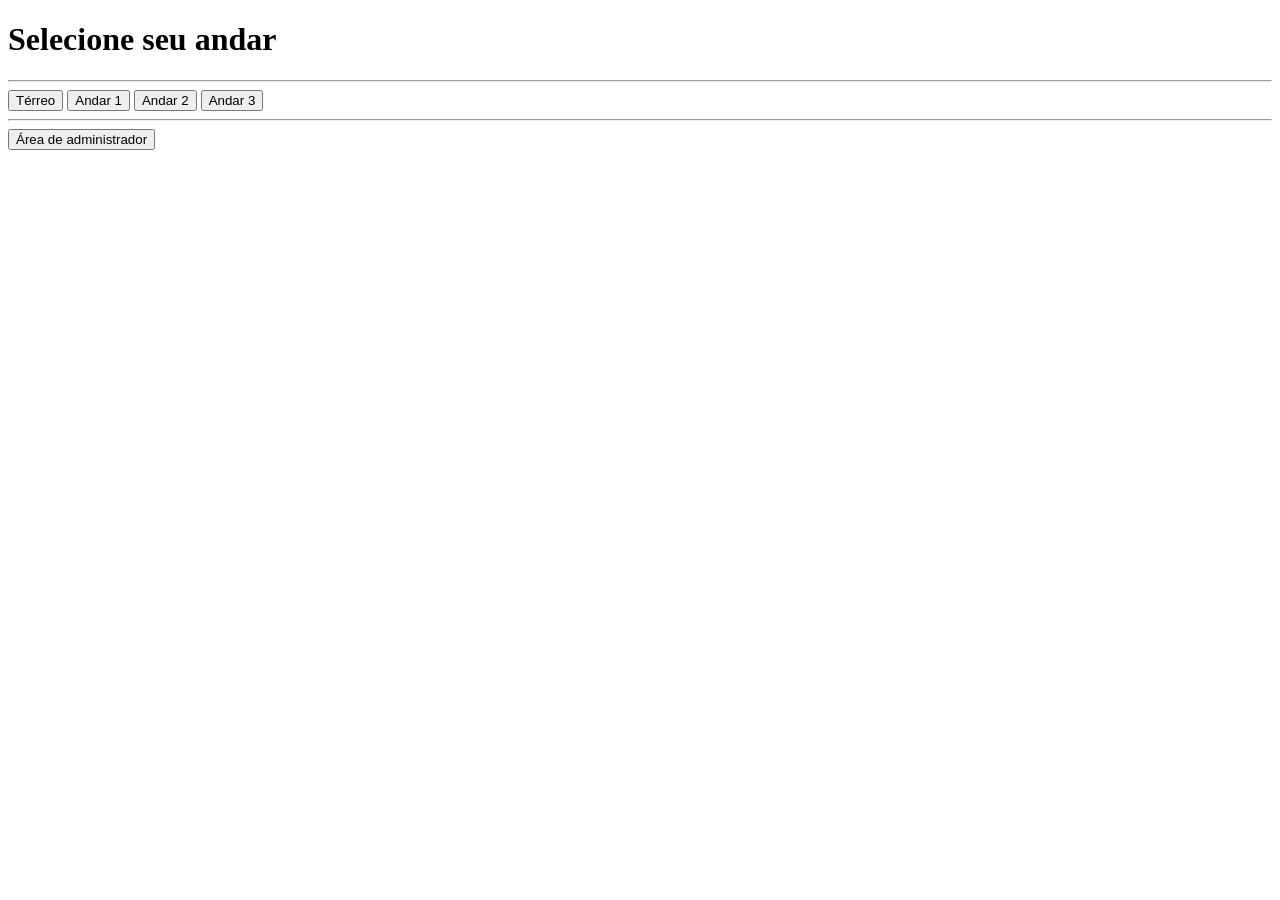
==== index.html @ 7b8b6919 "inicio de projeto" ====
<!DOCTYPE html>
<html lang="en">
<head>
    <meta charset="UTF-8">
    <meta name="viewport" content="width=device-width, initial-scale=1.0">
    <title>Document</title>
</head>
<body>
    <h1>Selecione seu andar</h1><hr>
    <a href=""><button>Térreo</button></a>
    <a href=""><button>Andar 1</button></a>
    <a href=""><button>Andar 2</button></a>
    <a href=""><button>Andar 3</button></a><hr>
    <a href=""><button>Área de administrador</button></a>
</body>
</html>
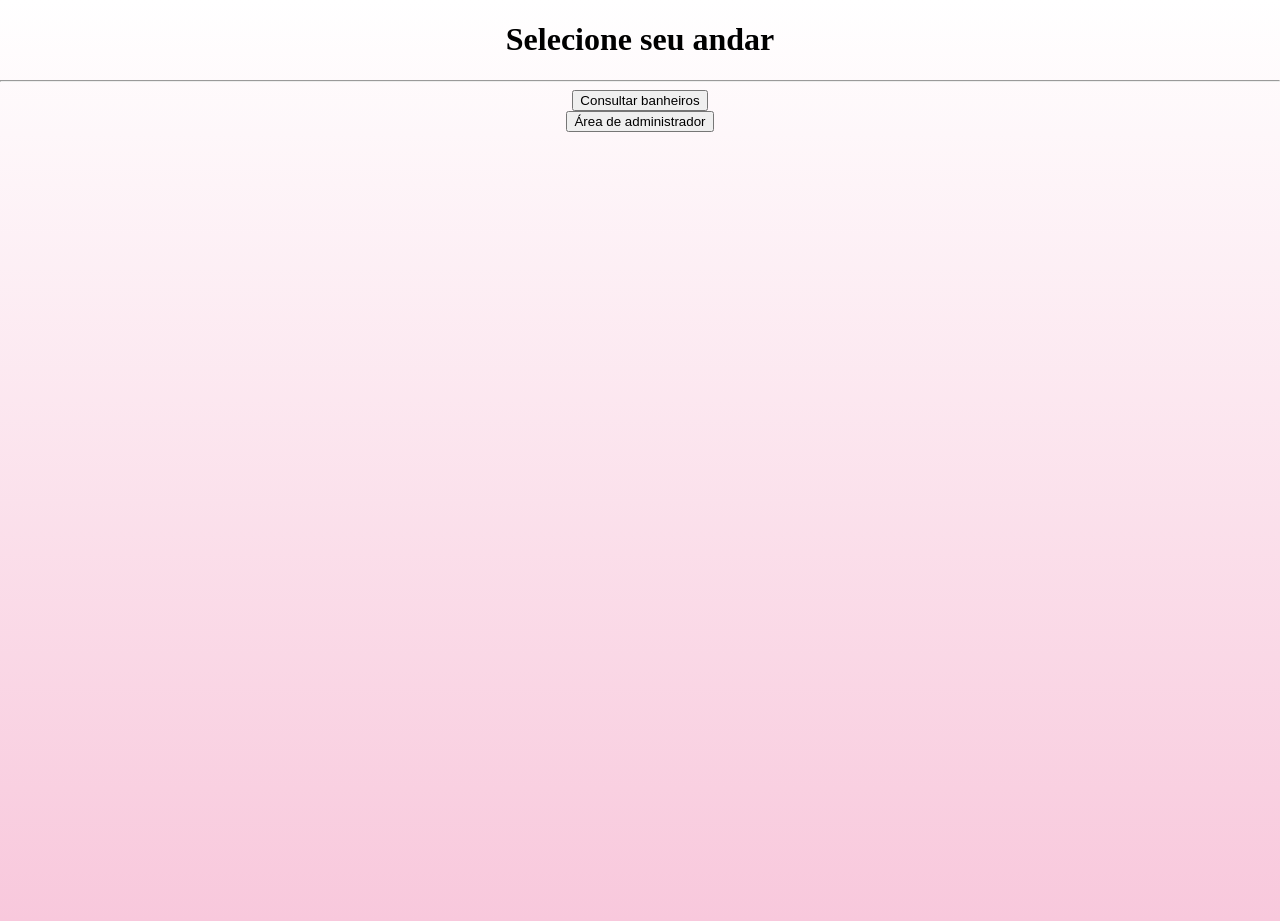
==== commit 2db94495: "telas de usuario e administrador" ====
--- a/index.html
+++ b/index.html
@@ -4,13 +4,11 @@
     <meta charset="UTF-8">
     <meta name="viewport" content="width=device-width, initial-scale=1.0">
     <title>Document</title>
+    <link rel="stylesheet" href="style.css">
 </head>
 <body>
     <h1>Selecione seu andar</h1><hr>
-    <a href=""><button>Térreo</button></a>
-    <a href=""><button>Andar 1</button></a>
-    <a href=""><button>Andar 2</button></a>
-    <a href=""><button>Andar 3</button></a><hr>
-    <a href=""><button>Área de administrador</button></a>
+    <a href="usuario/user_painel.php"><button>Consultar banheiros</button></a><br>
+    <a href="admin/admin_login.html"><button>Área de administrador</button></a>
 </body>
 </html>
--- a/style.css
+++ b/style.css
@@ -0,0 +1,13 @@
+body {
+    margin: 0;
+    min-height: 100vh;
+    background: linear-gradient(
+        to bottom,
+        #ffffff 0%,
+        #f8c8dc 100%
+    );
+    text-align: center;
+    font-size: medium;
+    
+
+}
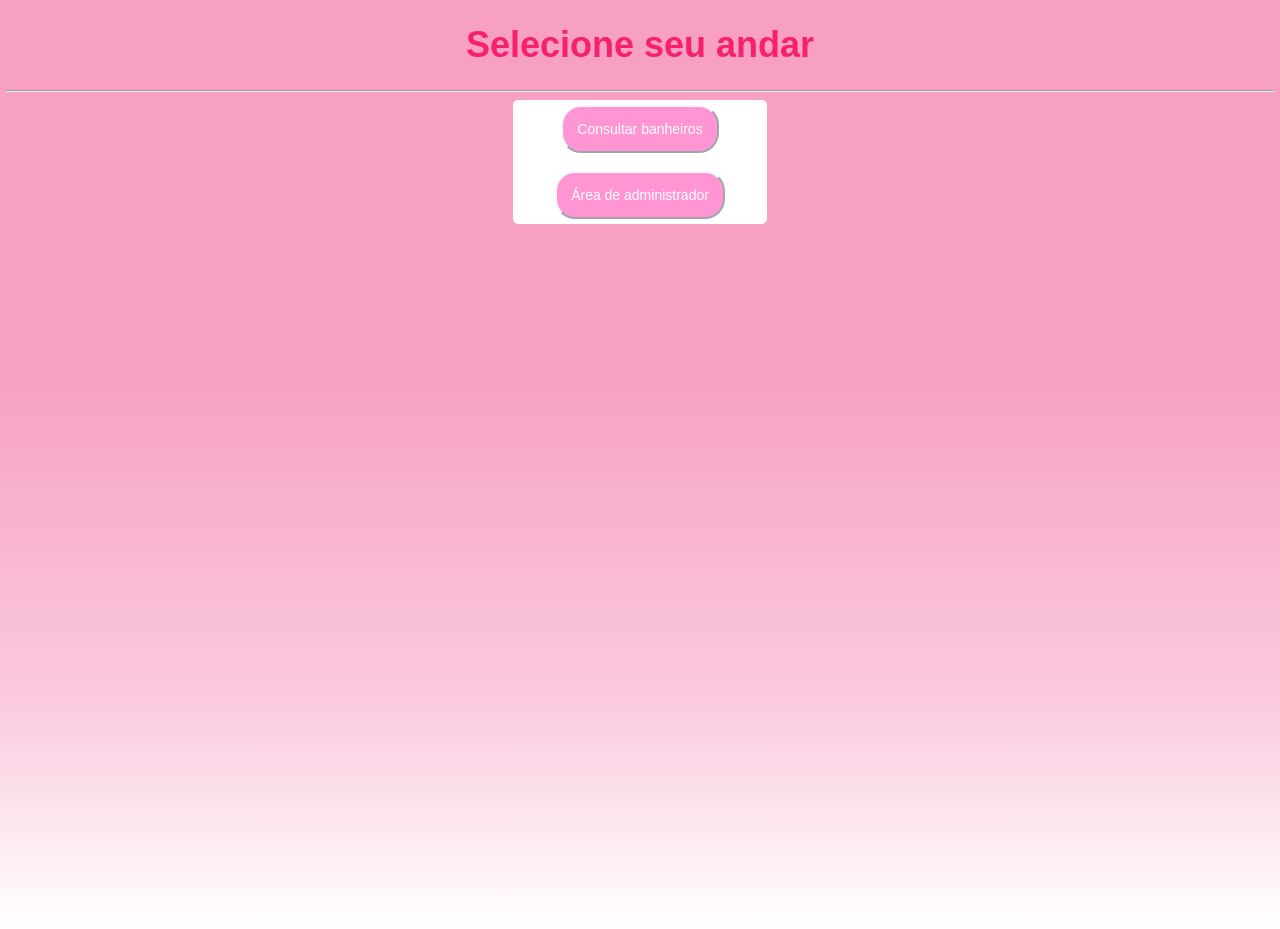
==== commit 7aa5195b: "estilização das páginas e recuperação de dados do banco em cada página de usuário" ====
--- a/index.html
+++ b/index.html
@@ -1,14 +1,20 @@
 <!DOCTYPE html>
 <html lang="en">
+
 <head>
     <meta charset="UTF-8">
     <meta name="viewport" content="width=device-width, initial-scale=1.0">
     <title>Document</title>
     <link rel="stylesheet" href="style.css">
 </head>
+
 <body>
-    <h1>Selecione seu andar</h1><hr>
-    <a href="usuario/user_painel.php"><button>Consultar banheiros</button></a><br>
-    <a href="admin/admin_login.html"><button>Área de administrador</button></a>
+    <h1>Selecione seu andar</h1>
+    <hr>
+    <div class="card">
+        <a href="usuario/user_painel.php"><button>Consultar banheiros</button></a><br>
+        <a href="admin/admin_login.html"><button>Área de administrador</button></a>
+    </div>
 </body>
+
 </html>
--- a/style.css
+++ b/style.css
@@ -1,13 +1,99 @@
 body {
-    margin: 0;
+    display: absolute;
+    font-family: 'Gill Sans', 'Gill Sans MT', Calibri, 'Trebuchet MS', sans-serif ;
+    color: aliceblue;
+    margin: 5px;
     min-height: 100vh;
     background: linear-gradient(
         to bottom,
-        #ffffff 0%,
-        #f8c8dc 100%
+        #f7a0c4 40%,
+        #fac9de 75%,
+        #ffffff 100%
+        
     );
     text-align: center;
-    font-size: medium;
-    
+}
 
-}+.card {
+    background: white;
+    text-align: center;
+    color: aliceblue;
+    margin-left:40% ;
+    margin-right: 40%;
+    padding: 5px;;
+    border-radius: 5px;
+    position: relative;
+}
+
+.card label {
+    color: rgb(252, 32, 160);
+    text-align: right;
+}
+
+.card input {
+    text-align: left;
+    padding: 10px;
+    background-color: aquamarine;
+    border-radius: 10px;
+    gap: 10px;
+}
+
+.card button {
+    gap: 10px 25px;
+}
+
+.lista {
+    display: grid;
+    background: white;
+    color: #f930c7;
+    text-align: center;
+    margin-left: auto;
+    padding: 10px;;
+    border-radius: 5px;
+    position:relative ;
+
+}
+
+a {
+    text-decoration: none;
+}
+
+button {
+    display: flex;
+    align-items: center;
+    justify-content: center;
+    gap: 5px;
+    text-decoration: none;
+    color: white;
+    padding: 14px;
+    margin:auto;
+    font-size: 14px;
+    background: rgb(255, 150, 211);
+    border-color: aliceblue;
+    border-radius: 20px;
+    transition: .35s;
+}
+
+.acoes {
+    display: flex;
+    justify-content: center;
+    gap: 10px;
+    margin-top: 20px;
+
+}
+
+button:hover {
+    background: rgb(167, 245, 222);
+    cursor: pointer;
+    transform: translateY(-2px);
+    transition: .35s;
+}
+
+H1 {
+    color: rgb(247, 32, 107);
+    font-size: 36px;
+    font-weight: bold;
+}
+
+
+
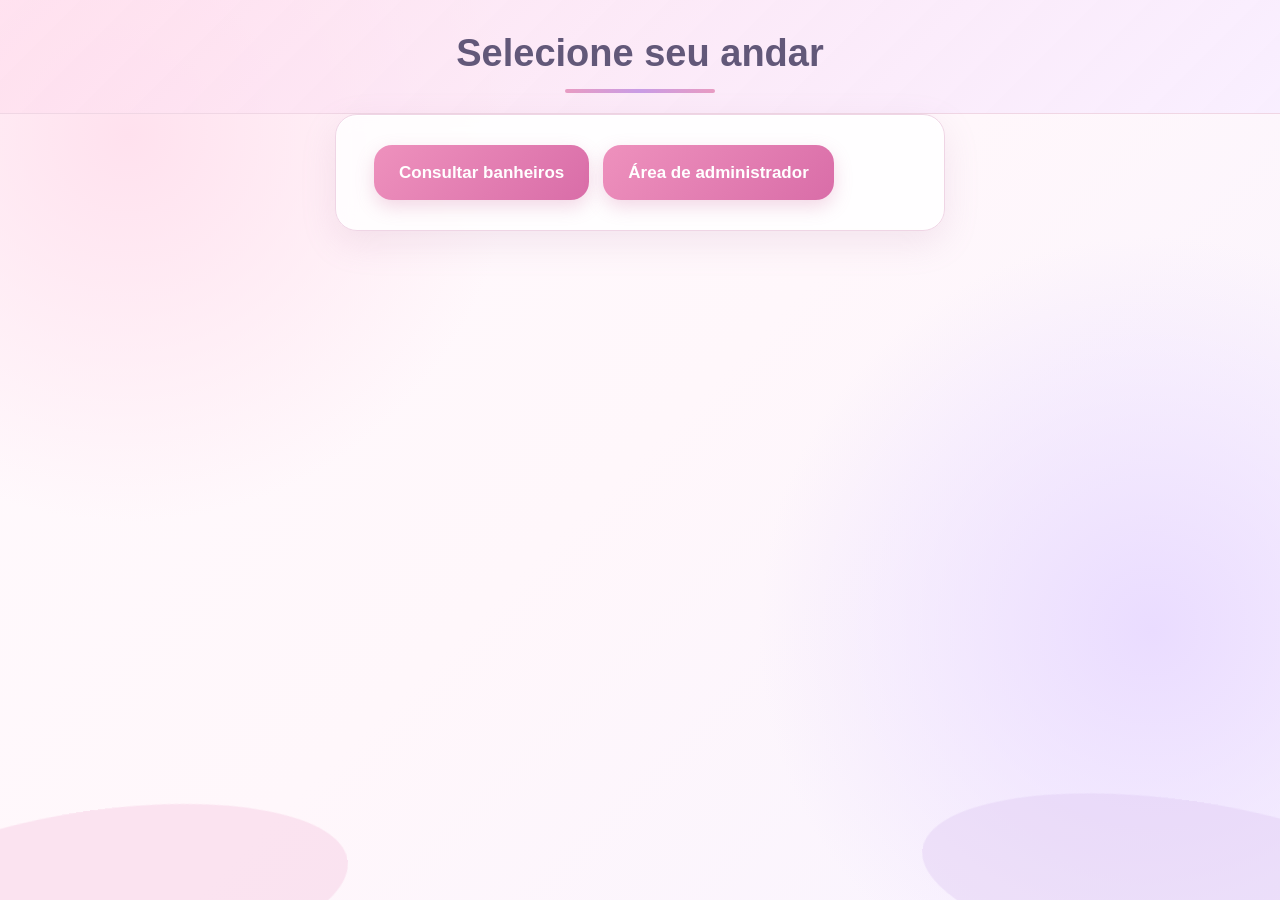
==== commit fa23e6ff: "estilização final e adição de funções de interações com o banco" ====
--- a/index.html
+++ b/index.html
@@ -5,15 +5,17 @@
     <meta charset="UTF-8">
     <meta name="viewport" content="width=device-width, initial-scale=1.0">
     <title>Document</title>
-    <link rel="stylesheet" href="style.css">
+    <link rel="stylesheet" href="Gstyle.css">
 </head>
 
 <body>
     <h1>Selecione seu andar</h1>
     <hr>
     <div class="card">
-        <a href="usuario/user_painel.php"><button>Consultar banheiros</button></a><br>
+        <div class="acoes">
+        <a href="usuario/user_painel.php"><button>Consultar banheiros</button></a>
         <a href="admin/admin_login.html"><button>Área de administrador</button></a>
+        </div>
     </div>
 </body>
 
--- a/Gstyle.css
+++ b/Gstyle.css
@@ -0,0 +1,543 @@
+/* ========================================
+   RESET
+======================================== */
+
+* {
+    box-sizing: border-box;
+    margin: 0;
+    padding: 0;
+}
+
+
+/* ========================================
+   PÁGINA
+======================================== */
+
+body {
+    min-height: 100vh;
+
+    font-family: "Segoe UI", Arial, sans-serif;
+
+    color: #5d5870;
+
+    background:
+        radial-gradient(
+            circle at 10% 15%,
+            #ffe1ee 0%,
+            transparent 28%
+        ),
+        radial-gradient(
+            circle at 90% 70%,
+            #eadcff 0%,
+            transparent 30%
+        ),
+        linear-gradient(
+            135deg,
+            #fffafd,
+            #fff7fb 50%,
+            #f8f3ff
+        );
+
+    overflow-x: hidden;
+}
+
+/* ========================================
+   BARRA LATERAL
+======================================== */
+
+.barra-lateral {
+    position: fixed;
+
+    top: 0;
+    left: 0;
+
+    width: 240px;
+    height: 100vh;
+
+    padding: 35px 20px;
+
+    background: rgba(255, 255, 255, 0.85);
+
+    border-right: 1px solid #efd5e5;
+
+    box-shadow:
+        5px 0 25px rgba(180, 130, 170, 0.12);
+
+    backdrop-filter: blur(10px);
+
+    z-index: 1000;
+}
+
+
+.barra-lateral h2 {
+    margin-bottom: 35px;
+
+    text-align: center;
+
+    font-size: 22px;
+
+    color: #625879;
+}
+
+
+.barra-lateral nav {
+    display: flex;
+
+    flex-direction: column;
+
+    gap: 10px;
+}
+
+
+.barra-lateral a {
+    display: block;
+
+    padding: 14px 18px;
+
+    text-decoration: none;
+
+    font-size: 16px;
+    font-weight: 600;
+
+    color: #6b6080;
+
+    border-radius: 12px;
+
+    transition: 0.25s ease;
+}
+
+
+.barra-lateral a:hover {
+    background: #f8e4f0;
+
+    color: #d16c9f;
+
+    transform: translateX(3px);
+}
+
+.conteudo {
+    min-height: 100vh;
+    margin-left: 240px;
+    padding: 0 30px;
+}
+
+/* ========================================
+   TÍTULO
+======================================== */
+
+h1 {
+    padding: 32px 20px 20px;
+
+    text-align: center;
+
+    font-size: 38px;
+    font-weight: 700;
+
+    color: #625879;
+
+    background:
+        linear-gradient(
+            135deg,
+            rgba(255, 222, 237, 0.75),
+            rgba(248, 237, 255, 0.85)
+        );
+
+    border-bottom: 1px solid #f0d6e4;
+}
+
+
+/* Linha decorativa abaixo do título */
+
+h1::after {
+    content: "";
+
+    display: block;
+
+    width: 150px;
+    height: 4px;
+
+    margin: 14px auto 0;
+
+    border-radius: 10px;
+
+    background: linear-gradient(
+        90deg,
+        #e89bc2,
+        #c99ce5,
+        #e89bc2
+    );
+}
+
+
+/* ========================================
+   LINHA HR
+======================================== */
+
+hr {
+    display: none;
+}
+
+
+/* ========================================
+   LISTA DE ESTOQUE
+======================================== */
+
+.lista {
+    width: min(90%, 1200px);
+
+    margin: 22px auto 0;
+
+    padding: 14px 35px;
+
+    background: rgba(255, 255, 255, 0.78);
+
+    border: 1px solid #efd6e5;
+
+    border-radius: 18px;
+
+    box-shadow:
+        0 8px 30px rgba(180, 135, 170, 0.12);
+
+    backdrop-filter: blur(8px);
+
+    text-align: center;
+
+    line-height: 1.9;
+
+    font-size: 17px;
+}
+
+
+/* ========================================
+   ANDAR SELECIONADO
+======================================== */
+
+body > p {
+    width: fit-content;
+
+    margin: 30px auto 12px;
+
+    padding: 7px 24px;
+
+    font-size: 22px;
+    font-weight: 600;
+
+    color: #695c83;
+
+    background: rgba(255, 255, 255, 0.65);
+
+    border-radius: 30px;
+
+    box-shadow:
+        0 5px 15px rgba(180, 135, 170, 0.10);
+}
+
+
+/* ========================================
+   CARD DO FORMULÁRIO
+======================================== */
+
+.card {
+    width: min(90%, 610px);
+
+    margin: 0 auto;
+
+    padding: 30px 38px;
+
+    background: rgba(255, 255, 255, 0.82);
+
+    border: 1px solid #efd5e5;
+
+    border-radius: 22px;
+
+    box-shadow:
+        0 12px 35px rgba(180, 130, 170, 0.16),
+        inset 0 1px 0 rgba(255, 255, 255, 0.9);
+
+    backdrop-filter: blur(10px);
+}
+
+
+/* ========================================
+   FORMULÁRIO
+======================================== */
+
+.card form {
+    width: 100%;
+}
+
+
+/* ========================================
+   LABELS
+======================================== */
+
+.card label {
+    display: block;
+
+    margin-top: 18px;
+    margin-bottom: 9px;
+
+    font-size: 16px;
+    font-weight: 600;
+
+    color: #6b6080;
+}
+
+
+/* Primeiro label não precisa de margem superior */
+
+.card label:first-child {
+    margin-top: 0;
+}
+
+
+/* ========================================
+   ÁREA DOS CAMPOS
+======================================== */
+
+.acoes {
+    display: flex;
+
+    align-items: center;
+
+    gap: 14px;
+
+    width: 100%;
+}
+
+
+/* ========================================
+   SELECT
+======================================== */
+
+.acoes select {
+    width: 100%;
+    height: 55px;
+
+    padding: 0 18px;
+
+    font-family: inherit;
+    font-size: 17px;
+
+    color: #5d536f;
+
+    background-color: #fffaff;
+
+    border: 2px solid #e6b6dc;
+
+    border-radius: 14px;
+
+    outline: none;
+
+    cursor: pointer;
+
+    transition: 0.25s ease;
+}
+
+
+/* Select quando selecionado */
+
+.acoes select:focus {
+    border-color: #d58ac2;
+
+    background-color: white;
+
+    box-shadow:
+        0 0 0 4px rgba(213, 138, 194, 0.13);
+}
+
+
+/* ========================================
+   INPUT DE QUANTIDADE
+======================================== */
+
+.acoes input {
+    flex: 1;
+
+    width: 100%;
+    height: 55px;
+
+    padding: 0 18px;
+
+    font-family: inherit;
+    font-size: 18px;
+
+    color: #5d536f;
+
+    background-color: #fffaff;
+
+    border: 2px solid #e6b6dc;
+
+    border-radius: 14px;
+
+    outline: none;
+
+    transition: 0.25s ease;
+}
+
+
+/* Input quando selecionado */
+
+.acoes input:focus {
+    border-color: #d58ac2;
+
+    background-color: white;
+
+    box-shadow:
+        0 0 0 4px rgba(213, 138, 194, 0.13);
+}
+
+
+/* ========================================
+   BOTÃO OK
+======================================== */
+
+.acoes button {
+    height: 55px;
+
+    min-width: 105px;
+
+    padding: 0 25px;
+
+    border: none;
+
+    border-radius: 18px;
+
+    background: linear-gradient(
+        135deg,
+        #ee91bd,
+        #d96da8
+    );
+
+    color: white;
+
+    font-family: inherit;
+    font-size: 17px;
+    font-weight: 600;
+
+    cursor: pointer;
+
+    box-shadow:
+        0 7px 18px rgba(207, 104, 157, 0.25);
+
+    transition:
+        transform 0.2s ease,
+        box-shadow 0.2s ease;
+}
+
+
+/* Botão ao passar o mouse */
+
+.acoes button:hover {
+    transform: translateY(-2px);
+
+    box-shadow:
+        0 10px 22px rgba(207, 104, 157, 0.32);
+}
+
+
+/* Botão pressionado */
+
+.acoes button:active {
+    transform: translateY(0);
+}
+
+
+/* ========================================
+   DECORAÇÃO DO FUNDO
+======================================== */
+
+body::before {
+    content: "";
+
+    position: fixed;
+
+    width: 500px;
+    height: 170px;
+
+    left: -150px;
+    bottom: -80px;
+
+    background: #f7c9e3;
+
+    border-radius: 50%;
+
+    opacity: 0.45;
+
+    transform: rotate(-8deg);
+
+    z-index: -1;
+}
+
+
+body::after {
+    content: "";
+
+    position: fixed;
+
+    width: 520px;
+    height: 170px;
+
+    right: -160px;
+    bottom: -70px;
+
+    background: #dfc9f3;
+
+    border-radius: 50%;
+
+    opacity: 0.40;
+
+    transform: rotate(8deg);
+
+    z-index: -1;
+}
+
+
+/* ========================================
+   CELULAR
+======================================== */
+
+@media (max-width: 600px) {
+
+    h1 {
+        padding: 25px 15px 18px;
+
+        font-size: 30px;
+    }
+
+
+    .lista {
+        width: 94%;
+
+        padding: 12px 15px;
+
+        font-size: 15px;
+    }
+
+
+    body > p {
+        font-size: 20px;
+    }
+
+
+    .card {
+        width: 94%;
+
+        padding: 25px 20px;
+    }
+
+
+    .acoes {
+        flex-direction: column;
+
+        align-items: stretch;
+    }
+
+
+    .acoes select,
+    .acoes input,
+    .acoes button {
+        width: 100%;
+    }
+
+}
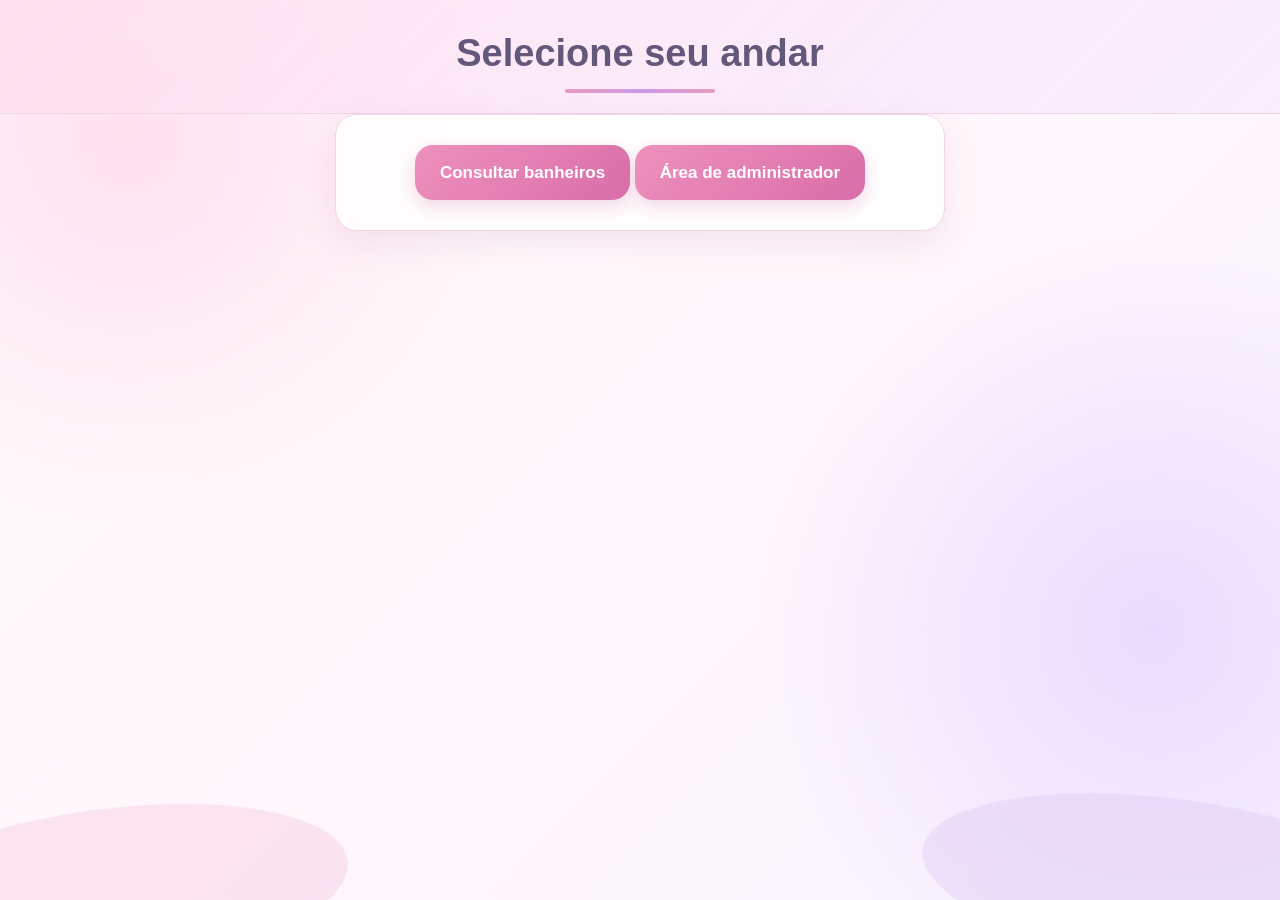
==== commit f7d8f158: "versão final" ====
--- a/index.html
+++ b/index.html
@@ -1,5 +1,5 @@
 <!DOCTYPE html>
-<html lang="en">
+<html lang="pt-br">
 
 <head>
     <meta charset="UTF-8">
@@ -11,12 +11,12 @@
 <body>
     <h1>Selecione seu andar</h1>
     <hr>
-    <div class="card">
-        <div class="acoes">
-        <a href="usuario/user_painel.php"><button>Consultar banheiros</button></a>
-        <a href="admin/admin_login.html"><button>Área de administrador</button></a>
-        </div>
+    
+    <div class="card"><center>
+        	<a href="usuario/user_painel.php"><button class="botao">Consultar banheiros</button></a>
+        	<a href="admin/admin_login.html"><button class="botao">Área de administrador</button></a></center>
     </div>
+    
 </body>
 
 </html>
--- a/Gstyle.css
+++ b/Gstyle.css
@@ -238,6 +238,8 @@
 ======================================== */
 
 .card {
+    align-self: center;
+    
     width: min(90%, 610px);
 
     margin: 0 auto;
@@ -297,7 +299,8 @@
 
 .acoes {
     display: flex;
-
+	text-align: center;
+    align-content: auto;
     align-items: center;
 
     gap: 14px;
@@ -354,7 +357,7 @@
 .acoes input {
     flex: 1;
 
-    width: 100%;
+    width: auto;
     height: 55px;
 
     padding: 0 18px;
@@ -375,6 +378,21 @@
     transition: 0.25s ease;
 }
 
+.acoes label{
+    flex: 1;
+
+    width: auto;
+    height: auto;
+
+    padding: 0 18px;
+
+    font-family: inherit;
+    font-size: 18px;
+    
+    text-align: left;
+    
+}
+
 
 /* Input quando selecionado */
 
@@ -392,9 +410,9 @@
    BOTÃO OK
 ======================================== */
 
-.acoes button {
-    height: 55px;
-
+.botao {
+	height: 55px;
+    
     min-width: 105px;
 
     padding: 0 25px;
@@ -422,6 +440,39 @@
 
     transition:
         transform 0.2s ease,
+        box-shadow 0.2s ease;    
+}
+
+.acoes button {
+    height: 55px;
+    
+    min-width: 105px;
+
+    padding: 0 25px;
+
+    border: none;
+
+    border-radius: 18px;
+
+    background: linear-gradient(
+        135deg,
+        #ee91bd,
+        #d96da8
+    );
+
+    color: white;
+
+    font-family: inherit;
+    font-size: 17px;
+    font-weight: 600;
+
+    cursor: pointer;
+
+    box-shadow:
+        0 7px 18px rgba(207, 104, 157, 0.25);
+
+    transition:
+        transform 0.2s ease,
         box-shadow 0.2s ease;
 }
 
@@ -435,6 +486,12 @@
         0 10px 22px rgba(207, 104, 157, 0.32);
 }
 
+.botao:hover {
+    transform: translateY(-2px);
+
+    box-shadow:
+        0 10px 22px rgba(207, 104, 157, 0.32);
+}
 
 /* Botão pressionado */
 
@@ -491,6 +548,7 @@
 
     z-index: -1;
 }
+
 
 
 /* ========================================
@@ -537,7 +595,7 @@
     .acoes select,
     .acoes input,
     .acoes button {
-        width: 100%;
+        width: 80%;
     }
 
 }
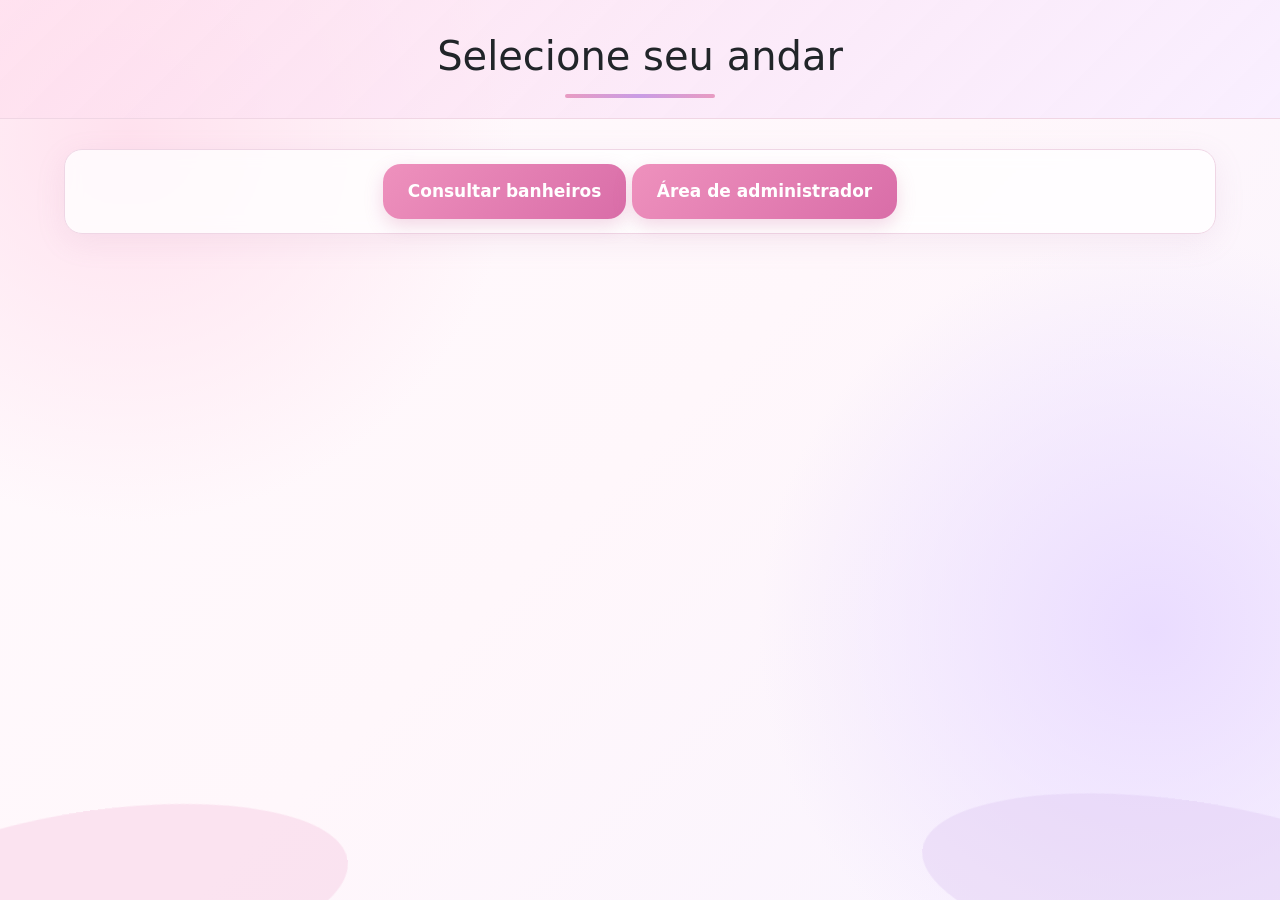
==== commit 77fc17e3: "Add files via upload" ====
--- a/index.html
+++ b/index.html
@@ -6,15 +6,18 @@
     <meta name="viewport" content="width=device-width, initial-scale=1.0">
     <title>Document</title>
     <link rel="stylesheet" href="Gstyle.css">
+    <link href="https://cdn.jsdelivr.net/npm/bootstrap@5.3.8/dist/css/bootstrap.min.css" rel="stylesheet" integrity="sha384-sRIl4kxILFvY47J16cr9ZwB07vP4J8+LH7qKQnuqkuIAvNWLzeN8tE5YBujZqJLB" crossorigin="anonymous">
 </head>
 
 <body>
     <h1>Selecione seu andar</h1>
     <hr>
     
-    <div class="card"><center>
-        	<a href="usuario/user_painel.php"><button class="botao">Consultar banheiros</button></a>
-        	<a href="admin/admin_login.html"><button class="botao">Área de administrador</button></a></center>
+    <div class="acoes">
+        <div class="lista">
+        	<a href="usuario/user_painel.php"><button>Consultar banheiros</button></a>
+        	<a href="admin/admin_login.html"><button>Área de administrador</button></a>
+        </div>
     </div>
     
 </body>
--- a/Gstyle.css
+++ b/Gstyle.css
@@ -1,601 +1,55 @@
-/* ========================================
-   RESET
-======================================== */
-
-* {
-    box-sizing: border-box;
-    margin: 0;
-    padding: 0;
-}
-
-
-/* ========================================
-   PÁGINA
-======================================== */
-
-body {
-    min-height: 100vh;
-
-    font-family: "Segoe UI", Arial, sans-serif;
-
-    color: #5d5870;
-
-    background:
-        radial-gradient(
-            circle at 10% 15%,
-            #ffe1ee 0%,
-            transparent 28%
-        ),
-        radial-gradient(
-            circle at 90% 70%,
-            #eadcff 0%,
-            transparent 30%
-        ),
-        linear-gradient(
-            135deg,
-            #fffafd,
-            #fff7fb 50%,
-            #f8f3ff
-        );
-
-    overflow-x: hidden;
-}
-
-/* ========================================
-   BARRA LATERAL
-======================================== */
-
-.barra-lateral {
-    position: fixed;
-
-    top: 0;
-    left: 0;
-
-    width: 240px;
-    height: 100vh;
-
-    padding: 35px 20px;
-
-    background: rgba(255, 255, 255, 0.85);
-
-    border-right: 1px solid #efd5e5;
-
-    box-shadow:
-        5px 0 25px rgba(180, 130, 170, 0.12);
-
-    backdrop-filter: blur(10px);
-
-    z-index: 1000;
-}
-
-
-.barra-lateral h2 {
-    margin-bottom: 35px;
-
-    text-align: center;
-
-    font-size: 22px;
-
-    color: #625879;
-}
-
-
-.barra-lateral nav {
-    display: flex;
-
-    flex-direction: column;
-
-    gap: 10px;
-}
-
-
-.barra-lateral a {
-    display: block;
-
-    padding: 14px 18px;
-
-    text-decoration: none;
-
-    font-size: 16px;
-    font-weight: 600;
-
-    color: #6b6080;
-
-    border-radius: 12px;
-
-    transition: 0.25s ease;
-}
-
-
-.barra-lateral a:hover {
-    background: #f8e4f0;
-
-    color: #d16c9f;
-
-    transform: translateX(3px);
-}
-
-.conteudo {
-    min-height: 100vh;
-    margin-left: 240px;
-    padding: 0 30px;
-}
-
-/* ========================================
-   TÍTULO
-======================================== */
-
-h1 {
-    padding: 32px 20px 20px;
-
-    text-align: center;
-
-    font-size: 38px;
-    font-weight: 700;
-
-    color: #625879;
-
-    background:
-        linear-gradient(
-            135deg,
-            rgba(255, 222, 237, 0.75),
-            rgba(248, 237, 255, 0.85)
-        );
-
-    border-bottom: 1px solid #f0d6e4;
-}
-
-
-/* Linha decorativa abaixo do título */
-
-h1::after {
-    content: "";
-
-    display: block;
-
-    width: 150px;
-    height: 4px;
-
-    margin: 14px auto 0;
-
-    border-radius: 10px;
-
-    background: linear-gradient(
-        90deg,
-        #e89bc2,
-        #c99ce5,
-        #e89bc2
-    );
-}
-
-
-/* ========================================
-   LINHA HR
-======================================== */
-
-hr {
-    display: none;
-}
-
-
-/* ========================================
-   LISTA DE ESTOQUE
-======================================== */
-
-.lista {
-    width: min(90%, 1200px);
-
-    margin: 22px auto 0;
-
-    padding: 14px 35px;
-
-    background: rgba(255, 255, 255, 0.78);
-
-    border: 1px solid #efd6e5;
-
-    border-radius: 18px;
-
-    box-shadow:
-        0 8px 30px rgba(180, 135, 170, 0.12);
-
-    backdrop-filter: blur(8px);
-
-    text-align: center;
-
-    line-height: 1.9;
-
-    font-size: 17px;
-}
-
-
-/* ========================================
-   ANDAR SELECIONADO
-======================================== */
-
-body > p {
-    width: fit-content;
-
-    margin: 30px auto 12px;
-
-    padding: 7px 24px;
-
-    font-size: 22px;
-    font-weight: 600;
-
-    color: #695c83;
-
-    background: rgba(255, 255, 255, 0.65);
-
-    border-radius: 30px;
-
-    box-shadow:
-        0 5px 15px rgba(180, 135, 170, 0.10);
-}
-
-
-/* ========================================
-   CARD DO FORMULÁRIO
-======================================== */
-
-.card {
-    align-self: center;
-    
-    width: min(90%, 610px);
-
-    margin: 0 auto;
-
-    padding: 30px 38px;
-
-    background: rgba(255, 255, 255, 0.82);
-
-    border: 1px solid #efd5e5;
-
-    border-radius: 22px;
-
-    box-shadow:
-        0 12px 35px rgba(180, 130, 170, 0.16),
-        inset 0 1px 0 rgba(255, 255, 255, 0.9);
-
-    backdrop-filter: blur(10px);
-}
-
-
-/* ========================================
-   FORMULÁRIO
-======================================== */
-
-.card form {
-    width: 100%;
-}
-
-
-/* ========================================
-   LABELS
-======================================== */
-
-.card label {
-    display: block;
-
-    margin-top: 18px;
-    margin-bottom: 9px;
-
-    font-size: 16px;
-    font-weight: 600;
-
-    color: #6b6080;
-}
-
-
-/* Primeiro label não precisa de margem superior */
-
-.card label:first-child {
-    margin-top: 0;
-}
-
-
-/* ========================================
-   ÁREA DOS CAMPOS
-======================================== */
-
-.acoes {
-    display: flex;
-	text-align: center;
-    align-content: auto;
-    align-items: center;
-
-    gap: 14px;
-
-    width: 100%;
-}
-
-
-/* ========================================
-   SELECT
-======================================== */
-
-.acoes select {
-    width: 100%;
-    height: 55px;
-
-    padding: 0 18px;
-
-    font-family: inherit;
-    font-size: 17px;
-
-    color: #5d536f;
-
-    background-color: #fffaff;
-
-    border: 2px solid #e6b6dc;
-
-    border-radius: 14px;
-
-    outline: none;
-
-    cursor: pointer;
-
-    transition: 0.25s ease;
-}
-
-
-/* Select quando selecionado */
-
-.acoes select:focus {
-    border-color: #d58ac2;
-
-    background-color: white;
-
-    box-shadow:
-        0 0 0 4px rgba(213, 138, 194, 0.13);
-}
-
-
-/* ========================================
-   INPUT DE QUANTIDADE
-======================================== */
-
-.acoes input {
-    flex: 1;
-
-    width: auto;
-    height: 55px;
-
-    padding: 0 18px;
-
-    font-family: inherit;
-    font-size: 18px;
-
-    color: #5d536f;
-
-    background-color: #fffaff;
-
-    border: 2px solid #e6b6dc;
-
-    border-radius: 14px;
-
-    outline: none;
-
-    transition: 0.25s ease;
-}
-
-.acoes label{
-    flex: 1;
-
-    width: auto;
-    height: auto;
-
-    padding: 0 18px;
-
-    font-family: inherit;
-    font-size: 18px;
-    
-    text-align: left;
-    
-}
-
-
-/* Input quando selecionado */
-
-.acoes input:focus {
-    border-color: #d58ac2;
-
-    background-color: white;
-
-    box-shadow:
-        0 0 0 4px rgba(213, 138, 194, 0.13);
-}
-
-
-/* ========================================
-   BOTÃO OK
-======================================== */
-
-.botao {
-	height: 55px;
-    
-    min-width: 105px;
-
-    padding: 0 25px;
-
-    border: none;
-
-    border-radius: 18px;
-
-    background: linear-gradient(
-        135deg,
-        #ee91bd,
-        #d96da8
-    );
-
-    color: white;
-
-    font-family: inherit;
-    font-size: 17px;
-    font-weight: 600;
-
-    cursor: pointer;
-
-    box-shadow:
-        0 7px 18px rgba(207, 104, 157, 0.25);
-
-    transition:
-        transform 0.2s ease,
-        box-shadow 0.2s ease;    
-}
-
-.acoes button {
-    height: 55px;
-    
-    min-width: 105px;
-
-    padding: 0 25px;
-
-    border: none;
-
-    border-radius: 18px;
-
-    background: linear-gradient(
-        135deg,
-        #ee91bd,
-        #d96da8
-    );
-
-    color: white;
-
-    font-family: inherit;
-    font-size: 17px;
-    font-weight: 600;
-
-    cursor: pointer;
-
-    box-shadow:
-        0 7px 18px rgba(207, 104, 157, 0.25);
-
-    transition:
-        transform 0.2s ease,
-        box-shadow 0.2s ease;
-}
-
-
-/* Botão ao passar o mouse */
-
-.acoes button:hover {
-    transform: translateY(-2px);
-
-    box-shadow:
-        0 10px 22px rgba(207, 104, 157, 0.32);
-}
-
-.botao:hover {
-    transform: translateY(-2px);
-
-    box-shadow:
-        0 10px 22px rgba(207, 104, 157, 0.32);
-}
-
-/* Botão pressionado */
-
-.acoes button:active {
-    transform: translateY(0);
-}
-
-
-/* ========================================
-   DECORAÇÃO DO FUNDO
-======================================== */
-
-body::before {
-    content: "";
-
-    position: fixed;
-
-    width: 500px;
-    height: 170px;
-
-    left: -150px;
-    bottom: -80px;
-
-    background: #f7c9e3;
-
-    border-radius: 50%;
-
-    opacity: 0.45;
-
-    transform: rotate(-8deg);
-
-    z-index: -1;
-}
-
-
-body::after {
-    content: "";
-
-    position: fixed;
-
-    width: 520px;
-    height: 170px;
-
-    right: -160px;
-    bottom: -70px;
-
-    background: #dfc9f3;
-
-    border-radius: 50%;
-
-    opacity: 0.40;
-
-    transform: rotate(8deg);
-
-    z-index: -1;
-}
-
-
-
-/* ========================================
-   CELULAR
-======================================== */
-
-@media (max-width: 600px) {
-
-    h1 {
-        padding: 25px 15px 18px;
-
-        font-size: 30px;
-    }
-
-
-    .lista {
-        width: 94%;
-
-        padding: 12px 15px;
-
-        font-size: 15px;
-    }
-
-
-    body > p {
-        font-size: 20px;
-    }
-
-
-    .card {
-        width: 94%;
-
-        padding: 25px 20px;
-    }
-
-
-    .acoes {
-        flex-direction: column;
-
-        align-items: stretch;
-    }
-
-
-    .acoes select,
-    .acoes input,
-    .acoes button {
-        width: 80%;
-    }
-
-}+*{box-sizing:border-box;margin:0;padding:0}
+body{
+    min-height:100vh;
+    font-family:"Segoe UI",Arial,sans-serif;
+    color:#5d5870;
+    background:radial-gradient(circle at 10% 15%,#ffe1ee 0%,transparent 28%),
+    radial-gradient(circle at 90% 70%,#eadcff 0%,transparent 30%),
+    linear-gradient(135deg,#fffafd,#fff7fb 50%,#f8f3ff);overflow-x:hidden}
+.barra-lateral{position:fixed;top:0;left:0;width:240px;height:100vh;padding:35px 20px;
+    background:rgba(255,255,255,.85);border-right:1px solid #efd5e5;box-shadow:5px 0 25px rgba(180,130,170,.12);backdrop-filter:blur(10px);z-index:1000}
+.barra-lateral h2{margin-bottom:35px;text-align:center;font-size:22px;color:#625879}
+.barra-lateral nav{display:flex;flex-direction:column;gap:10px}
+.barra-lateral a{display:block;padding:14px 18px;text-decoration:none;font-size:16px;font-weight:600;color:#6b6080;border-radius:12px;transition:.25s ease}
+.barra-lateral a:hover{background:#f8e4f0;color:#d16c9f;transform:translateX(3px)}
+.conteudo{min-height:100vh;margin-left:240px;padding:0 30px}
+    h1{padding:32px 20px 20px;text-align:center;font-size:38px;font-weight:700;color:#625879;
+        background:linear-gradient(135deg,rgba(255,222,237,.75),rgba(248,237,255,.85));border-bottom:1px solid #f0d6e4}
+    h1:after{content:"";display:block;width:150px;height:4px;margin:14px auto 0;border-radius:10px;
+        background:linear-gradient(90deg,#e89bc2,#c99ce5,#e89bc2)}
+        hr{display:none}
+.lista{width:min(90%,1200px);margin:22px auto 0;padding:14px 35px;
+    background:rgba(255,255,255,.78);border:1px solid #efd6e5;border-radius:18px;box-shadow:0 8px 30px rgba(180,135,170,.12);
+    backdrop-filter:blur(8px);text-align:center;line-height:1.9;font-size:17px}body>p{width:fit-content;margin:30px auto 12px;padding:7px 24px;font-size:22px;font-weight:600;color:#695c83;
+        background:rgba(255,255,255,.65);border-radius:30px;box-shadow:0 5px 15px rgba(180,135,170,.1)}
+.card{align-self:center;width:min(90%,610px);margin:auto;padding:30px 38px;
+    background:rgba(255,255,255,.82);border:1px solid #efd5e5;border-radius:22px;box-shadow:0 12px 35px rgba(180,130,170,.16),inset 0 1px 0 rgba(255,255,255,.9);backdrop-filter:blur(10px)}
+.card form{width:100%}
+.card label{display:block;margin-top:18px;margin-bottom:9px;font-size:16px;font-weight:600;color:#6b6080}
+.card label:first-child{margin-top:0}
+.acoes{display:flex;text-align:center;align-content:auto;align-items:center;gap:14px;width:100%}
+.acoes select{width:100%;height:55px;padding:0 18px;font-family:inherit;font-size:17px;color:#5d536f;
+    background:#fffaff;border:2px solid #e6b6dc;border-radius:14px;outline:none;cursor:pointer;transition:.25s ease}
+.acoes select:focus,
+.acoes input:focus{border-color:#d58ac2;background:#fff;box-shadow:0 0 0 4px rgba(213,138,194,.13)}
+.acoes input{flex:1;width:auto;height:55px;padding:0 18px;font-family:inherit;font-size:18px;color:#5d536f;
+    background:#fffaff;border:2px solid #e6b6dc;border-radius:14px;outline:none;transition:.25s ease}
+.acoes label{flex:1;width:auto;height:auto;padding:0 18px;font-family:inherit;font-size:18px;text-align:left}
+.botao,
+.acoes button{height:55px;min-width:105px;padding:0 25px;border:0;border-radius:18px;
+    background:linear-gradient(135deg,#ee91bd,#d96da8);color:#fff;font-family:inherit;font-size:17px;font-weight:600;cursor:pointer;box-shadow:0 7px 18px rgba(207,104,157,.25);transition:transform .2s ease,box-shadow .2s ease}
+.acoes button:hover,
+.botao:hover{transform:translateY(-2px);box-shadow:0 10px 22px rgba(207,104,157,.32)}
+.acoes button:active,.botao:active{transform:translateY(0)}body:before,body:after{content:"";position:fixed;width:500px;height:170px;bottom:-80px;
+    background:#f7c9e3;border-radius:50%;opacity:.45;z-index:-1}
+    body:before{left:-150px;transform:rotate(-8deg)}
+    body:after{width:520px;right:-160px;bottom:-70px;
+        background:#dfc9f3;opacity:.4;transform:rotate(8deg)}
+    @media(max-width:600px){h1{padding:25px 15px 18px;font-size:30px}
+.lista{width:94%;padding:12px 15px;font-size:15px}body>p{font-size:20px}
+.card{width:94%;padding:25px 20px}
+.acoes{flex-direction:column;align-items:stretch}
+.acoes select,
+.acoes input,
+.acoes button{width:80%}}
+.salvar{background-color:greenyellow;padding:0 12px;border-color:magenta};
